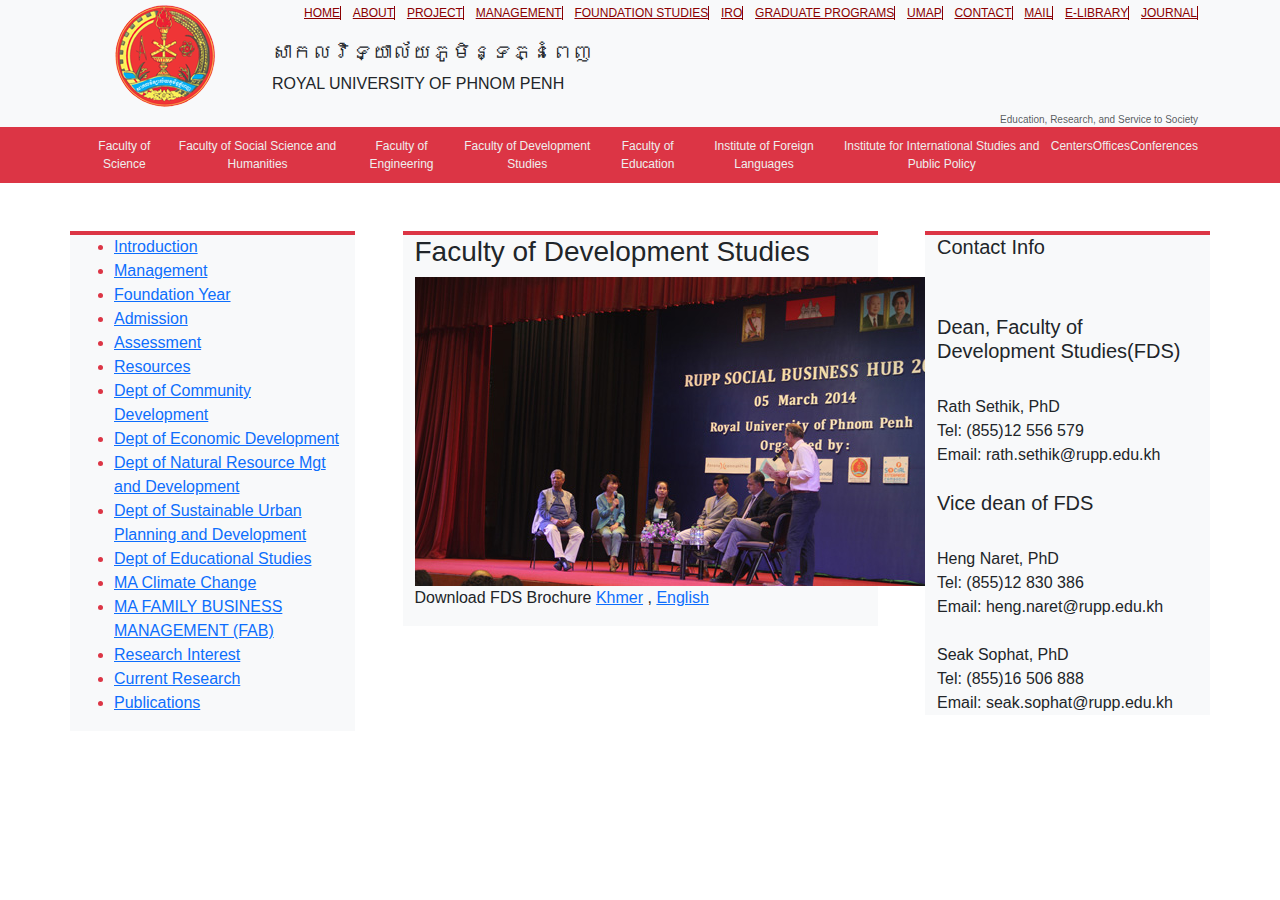
==== development.html @ 19008a9c "kimse" ====
<!DOCTYPE html>
<html lang="en">
<head>
    <meta charset="UTF-8">
    <meta name="viewport" content="width=device-width, initial-scale=1.0">
    <title>Royal University of Phnom Penh (RUPP)</title>
    <link href="https://cdn.jsdelivr.net/npm/bootstrap@5.3.3/dist/css/bootstrap.min.css" rel="stylesheet" integrity="sha384-QWTKZyjpPEjISv5WaRU9OFeRpok6YctnYmDr5pNlyT2bRjXh0JMhjY6hW+ALEwIH" crossorigin="anonymous">
    <link rel="stylesheet" href="./Style/Home.css">
    <link rel="icon" href="./Image/rupp-logo.png">
</head>
<body>
    <header class="container-fluid bg-light">
        <div class="col-12 container">
            <div class="row">
                <div class="col-2 d-flex align-items-center justify-content-center">
                    <img class="img-fluid" src="./Image/rupp-logo.png" alt="logo">
                </div>
                <div class="col-10 d-flex flex-column">
                    <nav>
                        <ul class="d-flex justify-content-between">
                            <li class="list-group-item">
                                <a class="" href="#">HOME</a>
                            </li>
                            <li class="list-group-item">
                                <a class="" href="#">ABOUT</a>
                            </li>
                            <li class="list-group-item">
                                <a class="" href="#">PROJECT</a>
                            </li>
                            <li class="list-group-item">
                                <a class="" href="#">MANAGEMENT</a>
                            </li>
                            <li class="list-group-item">
                                <a class="" href="#">FOUNDATION STUDIES</a>
                            </li>
                            <li class="list-group-item">
                                <a class="" href="#">IRO</a>
                            </li>
                            <li class="list-group-item">
                                <a class="" href="#">GRADUATE PROGRAMS</a>
                            </li>
                            <li class="list-group-item">
                                <a class="" href="#">UMAP</a>
                            </li>
                            <li class="list-group-item">
                                <a class="" href="#">CONTACT</a>
                            </li>
                            <li class="list-group-item">
                                <a class="" href="#">MAIL</a>
                            </li>
                            <li class="list-group-item">
                                <a class="" href="#">E-LIBRARY</a>
                            </li>
                            <li class="list-group-item">
                                <a class="" href="#">JOURNAL</a>
                            </li>
                        </ul>
                    </nav>
                    <!-- name-of-university -->
                    <div class="row">
                        <div class="col-12 university-name">
                            <h1 class="fs-5">
                                សាកលវិទ្យាល័យភូមិន្ទភ្នំពេញ
                            </h1>
                            <p class="">
                                ROYAL UNIVERSITY OF PHNOM PENH
                            </p>
                        </div>
                    </div>
                </div>
            </div>
            <div class="col-12 ">
                <p class="text-muted mb-0 text-end" style="font-size: 10px;">Education, Research, and Service to Society
                </p>
            </div>
        </div>
    </header>

    <!-- sub-navbar -->
    <div class="container-fluid bg-danger mb-5">
        <div class="col-12 container">
            <div class="row sec-nav">
                <ul class="d-table-cell text-decoration-none h-100 w-100">
                    <li class="list-group-item ">
                        <a class="" href="./index.html">Faculty of Science</a>
                    </li>
                    <li class="list-group-item">
                        <a class="" href="./social.html">Faculty of Social Science and Humanities</a>
                    </li>
                    <li class="list-group-item">
                        <a class="" href="./engineering.html">Faculty of Engineering</a>
                    </li>
                    <li class="list-group-item">
                        <a class="" href="./development.html">Faculty of Development Studies</a>
                    </li>
                    <li class="list-group-item">
                        <a class="" href="./education.html">Faculty of Education</a>
                    </li>
                    <li class="list-group-item">
                        <a class="" href="#">Institute of Foreign Languages</a>
                    </li>
                    <li class="list-group-item">
                        <a class="" href="#">Institute for International Studies and Public Policy</a>
                    </li>
                    <li class="list-group-item">
                        <a class="" href="#">Centers</a>
                    </li>
                    <li class="list-group-item">
                        <a class="" href="#">Offices</a>
                    </li>
                    <li class="list-group-item">
                        <a class="" href="#">Conferences</a>
                    </li>
                </ul>
            </div>
        </div>

    </div>
    <div class="container-fluid">
        <div class="container">
            <div class="row d-flex justify-content-between">
                <div class="col-3 h-50 text-start text-danger bg-light border-top border-danger border-4 ">
                    <ul>
                        <li><a href="">Introduction</a></li>
                        <li><a href="">Management</a></li>
                        <li><a href="">Foundation Year</a></li>
                        <li><a href="">Admission</a></li>
                        <li><a href="">Assessment</a></li>
                        <li><a href="">Resources</a></li>
                        <li><a href="">Dept of Community Development</a></li>
                        <li><a href="">Dept of Economic Development</a></li>
                        <li><a href="">Dept of Natural Resource Mgt and Development</a></li>
                        <li><a href="">Dept of Sustainable Urban Planning and Development</a></li>
                        <li><a href="">Dept of Educational Studies</a></li>
                        <li><a href="">MA Climate Change</a></li>
                        <li><a href="">MA FAMILY BUSINESS MANAGEMENT (FAB)</a></li>
                        <li><a href=""> Research Interest</a></li>
                        <li><a href="">Current Research</a></li>
                        <li><a href="">Publications</a></li>

                    </ul>
                </div>
                <div class="col-5 h-100  text-start bg-light  border-top border-danger border-4 ">
                    <h3>Faculty of Development Studies</h3>
                    <img src="./Image/IMG_3033.jpg" alt="">
                    <p>Download FDS Brochure <a href="">Khmer</a>  , <a href="">English</a> </p>
                </div>
                <div class="col-3 h-100 text-center bg-light border-top border-danger border-4  ">
                    <div class="row ">
                        <div class="col text-start">
                            <h5>Contact Info</h5>
                            <img src="./Images/contact.jpg" alt=""> <br> <br>
                            <h5>Dean, Faculty of Development Studies(FDS)</h5><br>
                            Rath Sethik, PhD <br>
                            Tel: (855)12 556 579 <br>
                            Email: rath.sethik@rupp.edu.kh <br><br>
                            <h5>Vice dean of FDS</h5><br>
                            Heng Naret, PhD <br>
                            Tel: (855)12 830 386 <br>
                            Email: heng.naret@rupp.edu.kh <br><br>
                            Seak Sophat, PhD <br>
                            Tel: (855)16 506 888 <br>
                            Email: seak.sophat@rupp.edu.kh <br>
                        </div>
                    </div>
                </div>
            </div>
        </div>
    </div>
</body>
</html>
---- Style/Home.css ----
*{
    margin: 0;
    padding: 0;
    box-sizing: border-box;
}
body{
    font-family: Arial, Helvetica, sans-serif;
}
nav li a{
    font-size: 12px;
    color: darkred;
    /* padding: 3px; */
    border-right: 1px solid darkred;
}
.sec-nav ul{

    /* background-color: #831717; */
    height: 60px;
    margin: 0 auto;
    align-items: center;
}
.sec-nav ul li{
    display: table-cell;
}
.sec-nav ul li a{
    width: auto;
    padding: 10px 0;
    text-align: center;
    display: table-cell;
    font-size: 12px;
    text-decoration: none;
    color: #eee;
}
.news-info{
    padding: 10px;
}
.infos{
    padding: 10px;
    background: #fff0bb ;
}
.item{
    display: flex;
    gap: 10px;
}
.items-text{
    display: flex;
    flex-direction: column;
}
.items-text p{
    font-size: 12px;
    text-align: justify;
}
.box p{
    font-size: 12px;
}
.footer p{
    font-size: 11px;
}
.footer span a{
    text-decoration: none;
    color: red;
}
.carousel-caption{
    background-color: #ffffff93;
    border-radius: 5px;
}
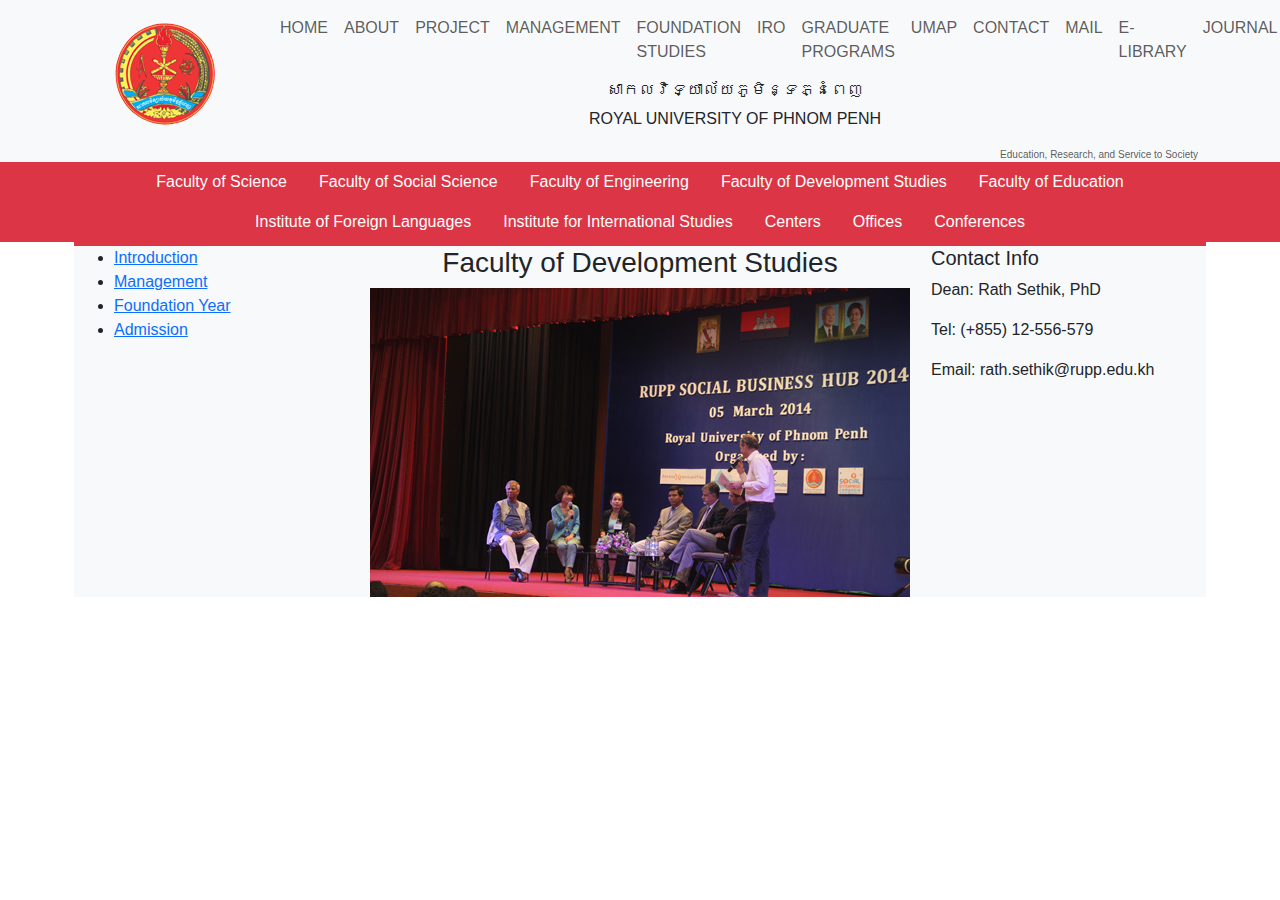
==== commit cecdf025: "kimse" ====
--- a/development.html
+++ b/development.html
@@ -1,5 +1,6 @@
 <!DOCTYPE html>
 <html lang="en">
+
 <head>
     <meta charset="UTF-8">
     <meta name="viewport" content="width=device-width, initial-scale=1.0">
@@ -8,164 +9,96 @@
     <link rel="stylesheet" href="./Style/Home.css">
     <link rel="icon" href="./Image/rupp-logo.png">
 </head>
+
 <body>
     <header class="container-fluid bg-light">
-        <div class="col-12 container">
-            <div class="row">
-                <div class="col-2 d-flex align-items-center justify-content-center">
+        <div class="container">
+            <div class="row align-items-center">
+                <div class="col-12 col-md-2 d-flex justify-content-center">
                     <img class="img-fluid" src="./Image/rupp-logo.png" alt="logo">
                 </div>
-                <div class="col-10 d-flex flex-column">
-                    <nav>
-                        <ul class="d-flex justify-content-between">
-                            <li class="list-group-item">
-                                <a class="" href="#">HOME</a>
-                            </li>
-                            <li class="list-group-item">
-                                <a class="" href="#">ABOUT</a>
-                            </li>
-                            <li class="list-group-item">
-                                <a class="" href="#">PROJECT</a>
-                            </li>
-                            <li class="list-group-item">
-                                <a class="" href="#">MANAGEMENT</a>
-                            </li>
-                            <li class="list-group-item">
-                                <a class="" href="#">FOUNDATION STUDIES</a>
-                            </li>
-                            <li class="list-group-item">
-                                <a class="" href="#">IRO</a>
-                            </li>
-                            <li class="list-group-item">
-                                <a class="" href="#">GRADUATE PROGRAMS</a>
-                            </li>
-                            <li class="list-group-item">
-                                <a class="" href="#">UMAP</a>
-                            </li>
-                            <li class="list-group-item">
-                                <a class="" href="#">CONTACT</a>
-                            </li>
-                            <li class="list-group-item">
-                                <a class="" href="#">MAIL</a>
-                            </li>
-                            <li class="list-group-item">
-                                <a class="" href="#">E-LIBRARY</a>
-                            </li>
-                            <li class="list-group-item">
-                                <a class="" href="#">JOURNAL</a>
-                            </li>
-                        </ul>
+                <div class="col-12 col-md-10">
+                    <nav class="navbar navbar-expand-md">
+                        <button class="navbar-toggler" type="button" data-bs-toggle="collapse" data-bs-target="#navbarNav" aria-controls="navbarNav" aria-expanded="false" aria-label="Toggle navigation">
+                            <span class="navbar-toggler-icon"></span>
+                        </button>
+                        <div class="collapse navbar-collapse" id="navbarNav">
+                            <ul class="navbar-nav w-100 justify-content-between">
+                                <li class="nav-item"><a class="nav-link" href="#">HOME</a></li>
+                                <li class="nav-item"><a class="nav-link" href="#">ABOUT</a></li>
+                                <li class="nav-item"><a class="nav-link" href="#">PROJECT</a></li>
+                                <li class="nav-item"><a class="nav-link" href="#">MANAGEMENT</a></li>
+                                <li class="nav-item"><a class="nav-link" href="#">FOUNDATION STUDIES</a></li>
+                                <li class="nav-item"><a class="nav-link" href="#">IRO</a></li>
+                                <li class="nav-item"><a class="nav-link" href="#">GRADUATE PROGRAMS</a></li>
+                                <li class="nav-item"><a class="nav-link" href="#">UMAP</a></li>
+                                <li class="nav-item"><a class="nav-link" href="#">CONTACT</a></li>
+                                <li class="nav-item"><a class="nav-link" href="#">MAIL</a></li>
+                                <li class="nav-item"><a class="nav-link" href="#">E-LIBRARY</a></li>
+                                <li class="nav-item"><a class="nav-link" href="#">JOURNAL</a></li>
+                            </ul>
+                        </div>
                     </nav>
-                    <!-- name-of-university -->
-                    <div class="row">
-                        <div class="col-12 university-name">
-                            <h1 class="fs-5">
-                                សាកលវិទ្យាល័យភូមិន្ទភ្នំពេញ
-                            </h1>
-                            <p class="">
-                                ROYAL UNIVERSITY OF PHNOM PENH
-                            </p>
-                        </div>
+                    <div class="text-center">
+                        <h1 class="fs-6">សាកលវិទ្យាល័យភូមិន្ទភ្នំពេញ</h1>
+                        <p>ROYAL UNIVERSITY OF PHNOM PENH</p>
                     </div>
                 </div>
             </div>
-            <div class="col-12 ">
-                <p class="text-muted mb-0 text-end" style="font-size: 10px;">Education, Research, and Service to Society
-                </p>
+            <div class="col-12 text-end">
+                <p class="text-muted mb-0" style="font-size: 10px;">Education, Research, and Service to Society</p>
             </div>
         </div>
     </header>
 
-    <!-- sub-navbar -->
-    <div class="container-fluid bg-danger mb-5">
-        <div class="col-12 container">
-            <div class="row sec-nav">
-                <ul class="d-table-cell text-decoration-none h-100 w-100">
-                    <li class="list-group-item ">
-                        <a class="" href="./index.html">Faculty of Science</a>
-                    </li>
-                    <li class="list-group-item">
-                        <a class="" href="./social.html">Faculty of Social Science and Humanities</a>
-                    </li>
-                    <li class="list-group-item">
-                        <a class="" href="./engineering.html">Faculty of Engineering</a>
-                    </li>
-                    <li class="list-group-item">
-                        <a class="" href="./development.html">Faculty of Development Studies</a>
-                    </li>
-                    <li class="list-group-item">
-                        <a class="" href="./education.html">Faculty of Education</a>
-                    </li>
-                    <li class="list-group-item">
-                        <a class="" href="#">Institute of Foreign Languages</a>
-                    </li>
-                    <li class="list-group-item">
-                        <a class="" href="#">Institute for International Studies and Public Policy</a>
-                    </li>
-                    <li class="list-group-item">
-                        <a class="" href="#">Centers</a>
-                    </li>
-                    <li class="list-group-item">
-                        <a class="" href="#">Offices</a>
-                    </li>
-                    <li class="list-group-item">
-                        <a class="" href="#">Conferences</a>
-                    </li>
+    <!-- Sub-navbar -->
+    <div class="container-fluid bg-danger">
+        <div class="container">
+            <ul class="nav justify-content-center">
+                <li class="nav-item"><a class="nav-link text-white" href="./index.html">Faculty of Science</a></li>
+                <li class="nav-item"><a class="nav-link text-white" href="./social.html">Faculty of Social Science</a></li>
+                <li class="nav-item"><a class="nav-link text-white" href="./engineering.html">Faculty of Engineering</a></li>
+                <li class="nav-item"><a class="nav-link text-white" href="./development.html">Faculty of Development Studies</a></li>
+                <li class="nav-item"><a class="nav-link text-white" href="./education.html">Faculty of Education</a></li>
+                <li class="nav-item"><a class="nav-link text-white" href="#">Institute of Foreign Languages</a></li>
+                <li class="nav-item"><a class="nav-link text-white" href="#">Institute for International Studies</a></li>
+                <li class="nav-item"><a class="nav-link text-white" href="#">Centers</a></li>
+                <li class="nav-item"><a class="nav-link text-white" href="#">Offices</a></li>
+                <li class="nav-item"><a class="nav-link text-white" href="#">Conferences</a></li>
+            </ul>
+        </div>
+    </div>
+
+    <!-- Main Content -->
+    <div class="container">
+        <div class="row g-3">
+            <!-- Left Column -->
+            <div class="col-12 col-md-3 bg-light border-top border-danger border-4">
+                <ul>
+                    <li><a href="#">Introduction</a></li>
+                    <li><a href="#">Management</a></li>
+                    <li><a href="#">Foundation Year</a></li>
+                    <li><a href="#">Admission</a></li>
                 </ul>
             </div>
-        </div>
 
-    </div>
-    <div class="container-fluid">
-        <div class="container">
-            <div class="row d-flex justify-content-between">
-                <div class="col-3 h-50 text-start text-danger bg-light border-top border-danger border-4 ">
-                    <ul>
-                        <li><a href="">Introduction</a></li>
-                        <li><a href="">Management</a></li>
-                        <li><a href="">Foundation Year</a></li>
-                        <li><a href="">Admission</a></li>
-                        <li><a href="">Assessment</a></li>
-                        <li><a href="">Resources</a></li>
-                        <li><a href="">Dept of Community Development</a></li>
-                        <li><a href="">Dept of Economic Development</a></li>
-                        <li><a href="">Dept of Natural Resource Mgt and Development</a></li>
-                        <li><a href="">Dept of Sustainable Urban Planning and Development</a></li>
-                        <li><a href="">Dept of Educational Studies</a></li>
-                        <li><a href="">MA Climate Change</a></li>
-                        <li><a href="">MA FAMILY BUSINESS MANAGEMENT (FAB)</a></li>
-                        <li><a href=""> Research Interest</a></li>
-                        <li><a href="">Current Research</a></li>
-                        <li><a href="">Publications</a></li>
+            <!-- Center Column -->
+            <div class="col-12 col-md-6 text-center bg-light border-top border-danger border-4">
+                <h3>Faculty of Development Studies</h3>
+                <img src="./Image/IMG_3033.jpg" alt="Main Image" class="img-fluid">
+            </div>
 
-                    </ul>
-                </div>
-                <div class="col-5 h-100  text-start bg-light  border-top border-danger border-4 ">
-                    <h3>Faculty of Development Studies</h3>
-                    <img src="./Image/IMG_3033.jpg" alt="">
-                    <p>Download FDS Brochure <a href="">Khmer</a>  , <a href="">English</a> </p>
-                </div>
-                <div class="col-3 h-100 text-center bg-light border-top border-danger border-4  ">
-                    <div class="row ">
-                        <div class="col text-start">
-                            <h5>Contact Info</h5>
-                            <img src="./Images/contact.jpg" alt=""> <br> <br>
-                            <h5>Dean, Faculty of Development Studies(FDS)</h5><br>
-                            Rath Sethik, PhD <br>
-                            Tel: (855)12 556 579 <br>
-                            Email: rath.sethik@rupp.edu.kh <br><br>
-                            <h5>Vice dean of FDS</h5><br>
-                            Heng Naret, PhD <br>
-                            Tel: (855)12 830 386 <br>
-                            Email: heng.naret@rupp.edu.kh <br><br>
-                            Seak Sophat, PhD <br>
-                            Tel: (855)16 506 888 <br>
-                            Email: seak.sophat@rupp.edu.kh <br>
-                        </div>
-                    </div>
-                </div>
+            <!-- Right Column -->
+            <div class="col-12 col-md-3 bg-light border-top border-danger border-4">
+                <h5>Contact Info</h5>
+                <p>Dean: Rath Sethik, PhD</p>
+                <p>Tel: (+855) 12-556-579</p>
+                <p>Email: rath.sethik@rupp.edu.kh</p>
             </div>
         </div>
     </div>
+
+    <script src="https://cdn.jsdelivr.net/npm/bootstrap@5.3.3/dist/js/bootstrap.bundle.min.js"></script>
 </body>
-</html>+
+</html>
